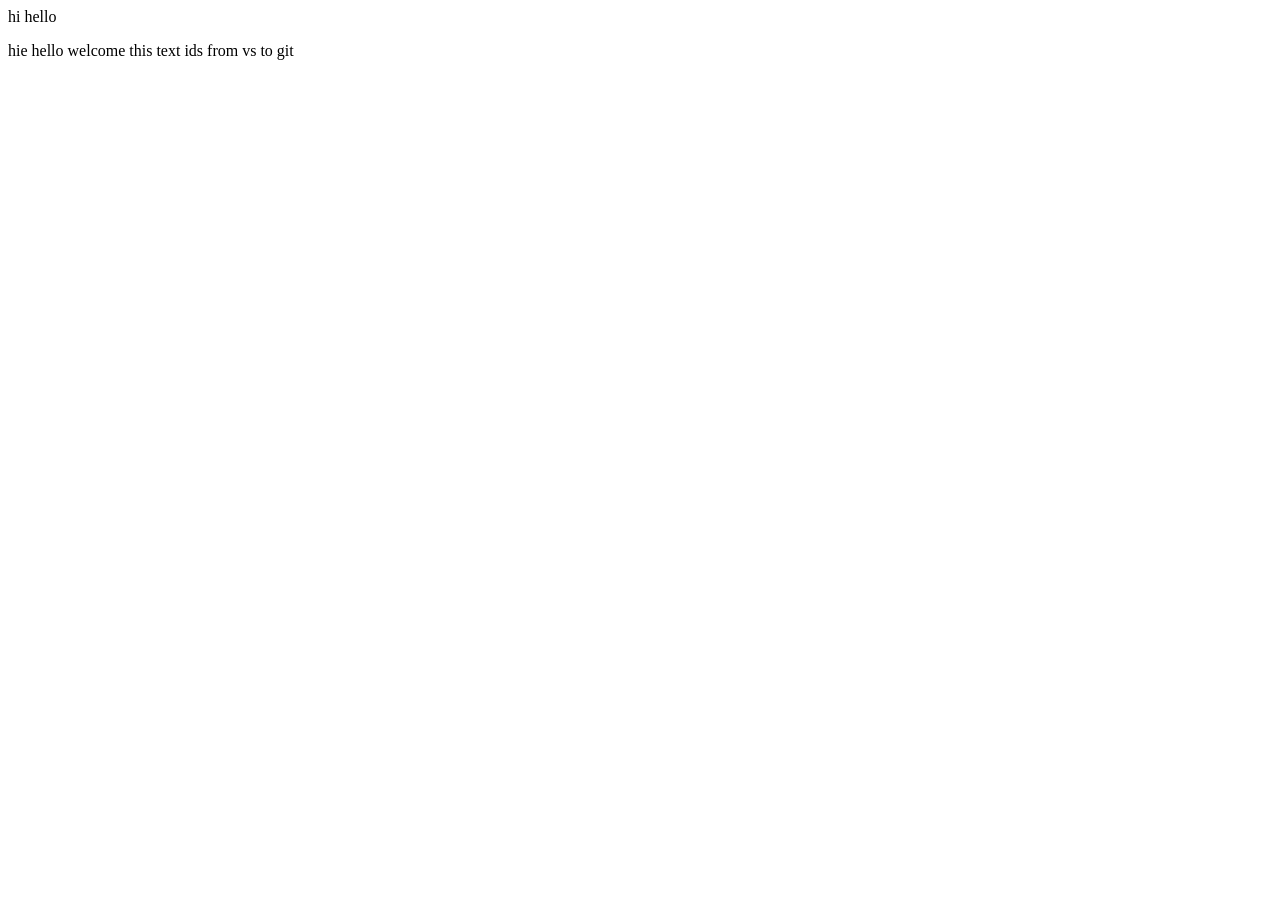
==== index.html @ dd452f6d "changes made.." ====
hi
hello
<!DOCTYPE html>
<html lang="en">
<head>
    <meta charset="UTF-8">
    <meta name="viewport" content="width=device-width, initial-scale=1.0">
    <title>Document</title>
</head>
<body>
<p>  hie hello welcome this text ids from vs to git</p>
</body>
</html>
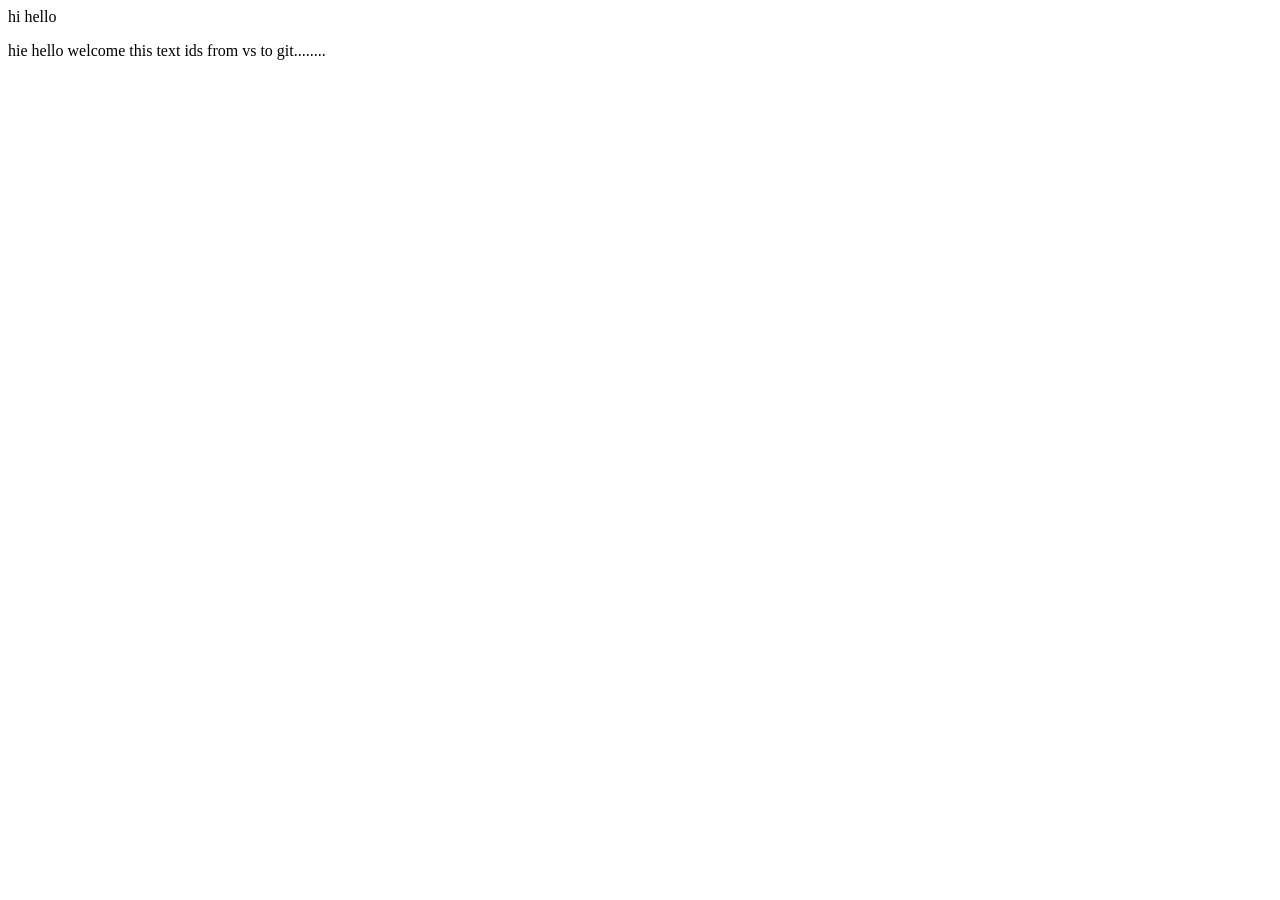
==== commit c5d2e915: "changes made.." ====
--- a/index.html
+++ b/index.html
@@ -8,6 +8,6 @@
     <title>Document</title>
 </head>
 <body>
-<p>  hie hello welcome this text ids from vs to git</p>
+<p>  hie hello welcome this text ids from vs to git........</p>
 </body>
 </html>
